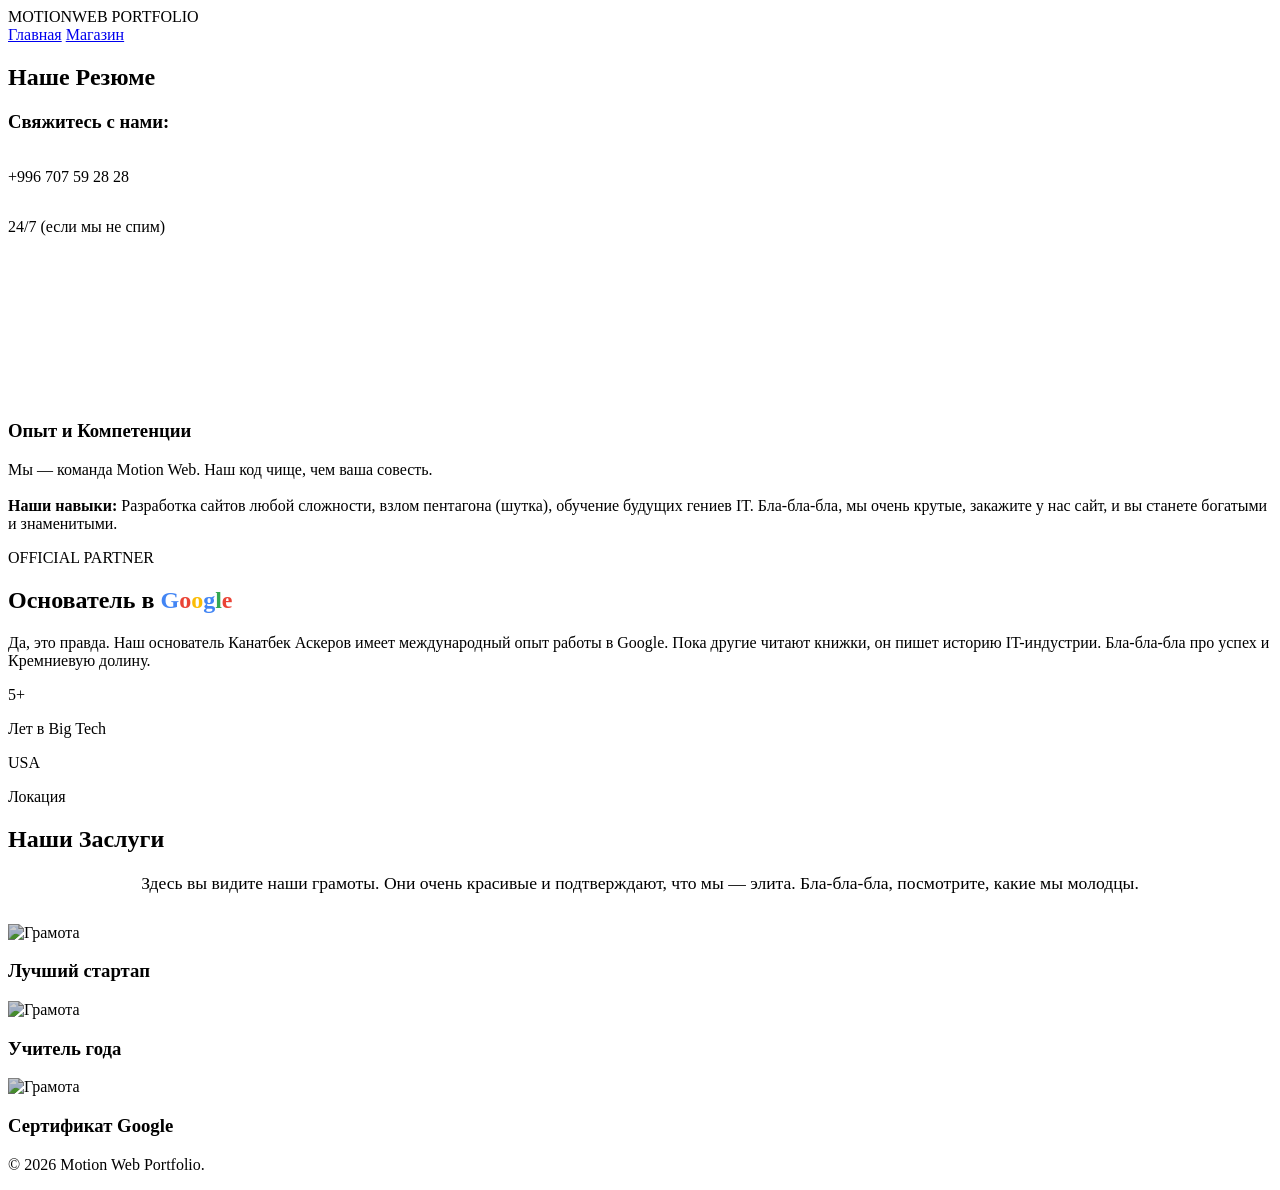
==== portfolio.html @ e7d9ccc2 "Add files via upload" ====
<!DOCTYPE html>
<html lang="ru">
<head>
    <meta charset="UTF-8">
    <meta name="viewport" content="width=device-width, initial-scale=1.0">
    <title>Portfolio & Resume | Motion Web</title>
    <link rel="stylesheet" href="portfolio.css">
    <link href="https://fonts.googleapis.com/css2?family=Montserrat:wght@300;400;600;700&display=swap" rel="stylesheet">
</head>
<body>

    <header class="header">
        <div class="logo"><span>MOTION</span>WEB PORTFOLIO</div>
        <nav class="nav-menu">
            <a href="index.html" class="nav-link">Главная</a>
            <a href="store.html" class="nav-link">Магазин</a>
        </nav>
    </header>

    <section class="section-padding">
        <div class="container">
            <h1 class="page-title">Наше <span class="highlight">Резюме</span></h1>
            
            <div class="neon-box">
                <div class="resume-content">
                    <div class="contact-side">
                        <h3>Свяжитесь с нами:</h3>
                        <p class="phone-number">+996 707 59 28 28</p>
                        <p class="sub-text">24/7 (если мы не спим)</p>
                    </div>
                    <div class="divider"></div>
                    <div class="info-side">
                        <h3>Опыт и Компетенции</h3>
                        <p>
                            Мы — команда Motion Web. Наш код чище, чем ваша совесть. <br><br>
                            <strong>Наши навыки:</strong>
                            Разработка сайтов любой сложности, взлом пентагона (шутка), обучение будущих гениев IT.
                            Бла-бла-бла, мы очень крутые, закажите у нас сайт, и вы станете богатыми и знаменитыми.
                        </p>
                    </div>
                </div>
            </div>

        </div>
    </section>

    <section class="section-padding">
        <div class="container">
            
            <div class="neon-box google-box">
                <div class="google-badge">OFFICIAL PARTNER</div>
                <h2>Основатель в <span style="color: #4285F4;">G</span><span style="color: #EA4335;">o</span><span style="color: #FBBC05;">o</span><span style="color: #4285F4;">g</span><span style="color: #34A853;">l</span><span style="color: #EA4335;">e</span></h2>
                <p class="google-desc">
                    Да, это правда. Наш основатель Канатбек Аскеров имеет международный опыт работы в Google.
                    Пока другие читают книжки, он пишет историю IT-индустрии. Бла-бла-бла про успех и Кремниевую долину.
                </p>
                <div class="stats-grid">
                    <div class="stat-item">
                        <span>5+</span>
                        <p>Лет в Big Tech</p>
                    </div>
                    <div class="stat-item">
                        <span>USA</span>
                        <p>Локация</p>
                    </div>
                </div>
            </div>

        </div>
    </section>

    <section class="section-padding">
        <div class="container">
            <h2 class="section-title">Наши Заслуги</h2>
            
            <div class="neon-box">
                <p style="text-align: center; font-size: 1.1rem; margin-bottom: 30px;">
                    Здесь вы видите наши грамоты. Они очень красивые и подтверждают, что мы — элита.
                    Бла-бла-бла, посмотрите, какие мы молодцы.
                </p>

                <div class="certificates-grid">
                    <div class="cert-card">
                        <img src="https://img.freepik.com/free-vector/vector-technology-modern-certificate-template_530521-1231.jpg?semt=ais_user_personalization&w=740&q=80" alt="Грамота">
                        <h3>Лучший стартап</h3>
                    </div>
                    <div class="cert-card">
                        <img src="https://img.freepik.com/free-vector/creative-colorful-certificate-template-design_1017-14235.jpg?semt=ais_user_personalization&w=740&q=80" alt="Грамота">
                        <h3>Учитель года</h3>
                    </div>
                    <div class="cert-card">
                        <img src="https://img.freepik.com/free-vector/gradient-elegant-certificate-template_52683-65535.jpg" alt="Грамота">
                        <h3>Сертификат Google</h3>
                    </div>
                </div>
            </div>

        </div>
    </section>

    <footer>
        <p>&copy; 2026 Motion Web Portfolio.</p>
    </footer>

</body>
</html>
---- portfolio.css ----
/* --- АНИМАЦИИ ДЛЯ ПОРТФОЛИО --- */

/* 1. Анимация появления контента при загрузке */
@keyframes fadeInUp {
    from {
        opacity: 0;
        transform: translateY(30px);
    }
    to {
        opacity: 1;
        transform: translateY(0);
    }
}

/* 2. Анимация мягкого мерцания неоновой рамки (Glow Pulse) */
@keyframes neonPulse {
    0% { box-shadow: 0 0 15px rgba(0, 212, 255, 0.2); }
    50% { box-shadow: 0 0 30px rgba(0, 212, 255, 0.4); }
    100% { box-shadow: 0 0 15px rgba(0, 212, 255, 0.2); }
}

/* Применяем появление к основным блокам */
.neon-box {
    opacity: 0; /* Изначально скрыты */
    animation: fadeInUp 0.8s ease forwards;
    animation-delay: 0.2s; /* Небольшая задержка */
}

/* Второй блок (Google) появится чуть позже первого */
.google-box {
    animation-delay: 0.5s;
    animation: fadeInUp 0.8s ease forwards, neonPulse 4s infinite ease-in-out;
}

/* Блок с грамотами появится последним */
.certificates-grid .cert-card {
    opacity: 0;
    animation: fadeInUp 0.6s ease forwards;
}

/* Делаем задержку для каждой грамоты по очереди (эффект лестницы) */
.cert-card:nth-child(1) { animation-delay: 0.7s; }
.cert-card:nth-child(2) { animation-delay: 0.9s; }
.cert-card:nth-child(3) { animation-delay: 1.1s; }

/* 3. Анимация линии-разделителя */
@keyframes expandHeight {
    from { height: 0; opacity: 0; }
    to { height: 150px; opacity: 1; }
}

.divider {
    animation: expandHeight 1.2s ease-out forwards;
    animation-delay: 0.8s;
}

/* 4. Микро-взаимодействие: если навести на телефон, он чуть-чуть увеличится */
.phone-number {
    transition: transform 0.3s ease, color 0.3s ease;
    display: inline-block;
}

.phone-number:hover {
    transform: scale(1.05);
    color: #fff;
    cursor: pointer;
}

/* 5. Эффект появления картинок (грамот) */
.cert-card img {
    transition: transform 0.5s cubic-bezier(0.175, 0.885, 0.32, 1.275), filter 0.5s ease;
    filter: brightness(0.8);
}

.cert-card:hover img {
    transform: scale(1.05) rotate(1deg);
    filter: brightness(1.1);
}
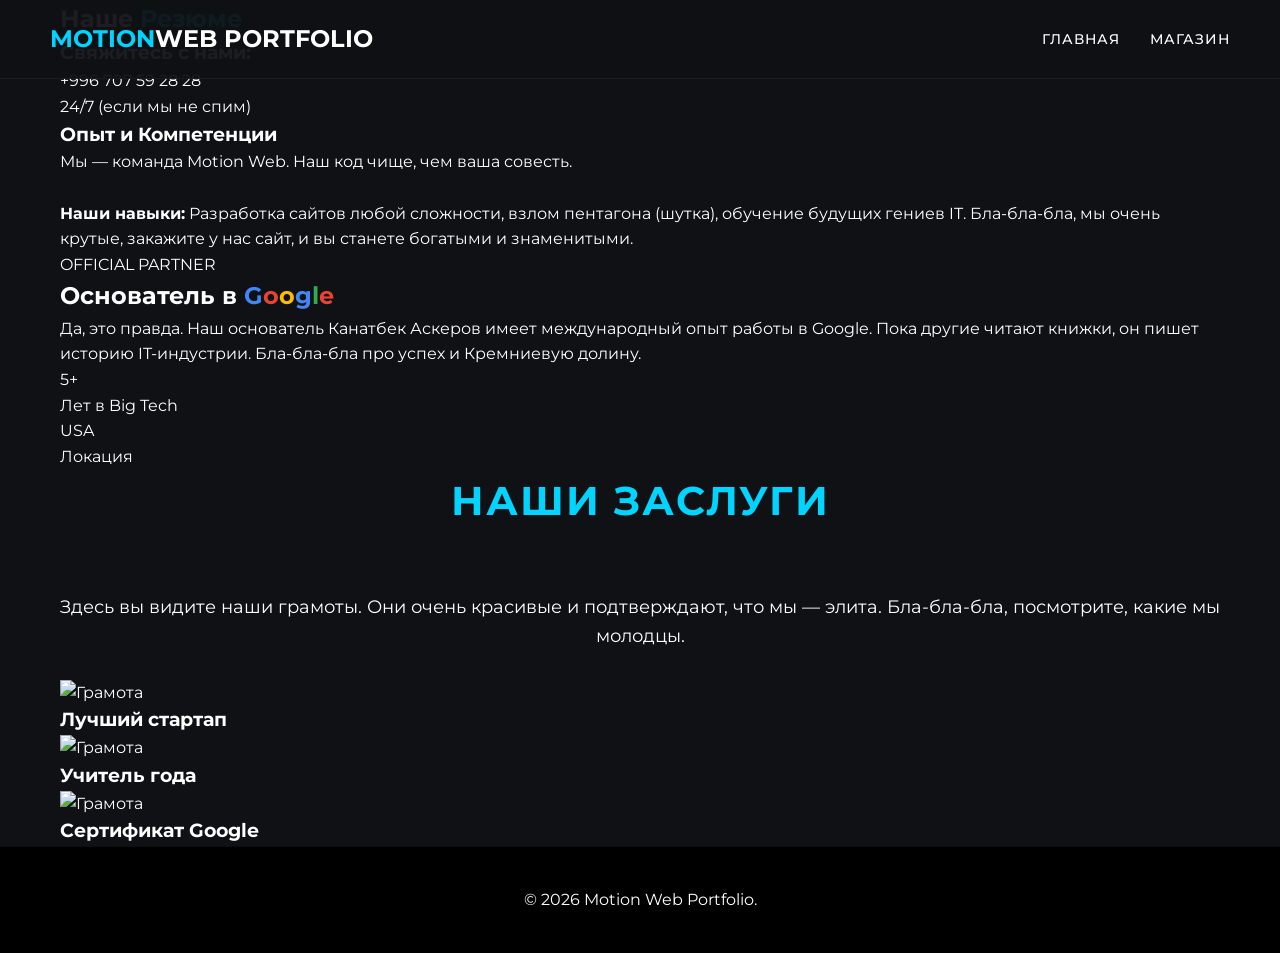
==== commit 29e9c941: "Add files via upload" ====
--- a/portfolio.html
+++ b/portfolio.html
@@ -4,7 +4,7 @@
     <meta charset="UTF-8">
     <meta name="viewport" content="width=device-width, initial-scale=1.0">
     <title>Portfolio & Resume | Motion Web</title>
-    <link rel="stylesheet" href="portfolio.css">
+    <link rel="stylesheet" href="style.css">
     <link href="https://fonts.googleapis.com/css2?family=Montserrat:wght@300;400;600;700&display=swap" rel="stylesheet">
 </head>
 <body>
--- a/style.css
+++ b/style.css
@@ -0,0 +1,351 @@
+/* Общие настройки */
+:root {
+    --bg-color: #0f1115; /* Глубокий темный фон */
+    --card-bg: #1a1d24;
+    --text-primary: #ffffff;
+    --text-secondary: #a0a0a0;
+    --accent: #00d4ff; /* Неоновый голубой */
+    --accent-hover: #0099cc;
+    --font-main: 'Montserrat', sans-serif;
+}
+
+* {
+    margin: 0;
+    padding: 0;
+    box-sizing: border-box;
+}
+
+body {
+    background-color: var(--bg-color);
+    color: var(--text-primary);
+    font-family: var(--font-main);
+    line-height: 1.6;
+    overflow-x: hidden;
+}
+
+a {
+    text-decoration: none;
+    color: inherit;
+    transition: 0.3s;
+}
+
+.container {
+    max-width: 1200px;
+    margin: 0 auto;
+    padding: 0 20px;
+}
+
+/* Навигация */
+.header {
+    display: flex;
+    justify-content: space-between;
+    align-items: center;
+    padding: 20px 50px;
+    background: rgba(15, 17, 21, 0.95);
+    position: fixed;
+    width: 100%;
+    top: 0;
+    z-index: 1000;
+    border-bottom: 1px solid rgba(255, 255, 255, 0.05);
+}
+
+.logo {
+    font-size: 24px;
+    font-weight: 700;
+    color: var(--text-primary);
+}
+
+.logo span {
+    color: var(--accent);
+}
+
+.nav-menu {
+    display: flex;
+    gap: 30px;
+}
+
+.nav-link {
+    font-weight: 500;
+    text-transform: uppercase;
+    font-size: 14px;
+    letter-spacing: 1px;
+    position: relative;
+}
+
+.nav-link:hover {
+    color: var(--accent);
+}
+
+/* Анимация подчеркивания ссылок */
+.nav-link::after {
+    content: '';
+    position: absolute;
+    width: 0;
+    height: 2px;
+    bottom: -5px;
+    left: 0;
+    background-color: var(--accent);
+    transition: width 0.3s;
+}
+
+.nav-link:hover::after {
+    width: 100%;
+}
+
+/* Hero Section */
+.hero {
+    height: 100vh;
+    display: flex;
+    align-items: center;
+    justify-content: center;
+    text-align: center;
+    position: relative;
+    padding-top: 60px;
+}
+
+.hero-content h1 {
+    font-size: 3.5rem;
+    font-weight: 700;
+    margin-bottom: 20px;
+    opacity: 0;
+    animation: fadeInUp 1s forwards 0.5s;
+}
+
+.highlight {
+    color: var(--accent);
+    text-shadow: 0 0 20px rgba(0, 212, 255, 0.3);
+}
+
+.hero-content p {
+    font-size: 1.2rem;
+    color: var(--text-secondary);
+    opacity: 0;
+    animation: fadeInUp 1s forwards 0.8s;
+}
+
+/* Секция Основателя */
+.founder-section {
+    padding: 100px 0;
+    background: linear-gradient(180deg, var(--bg-color) 0%, var(--card-bg) 100%);
+}
+
+.section-title {
+    text-align: center;
+    font-size: 2.5rem;
+    margin-bottom: 60px;
+    color: var(--accent);
+    text-transform: uppercase;
+    letter-spacing: 2px;
+}
+
+.founder-card {
+    display: flex;
+    flex-wrap: wrap;
+    gap: 50px;
+    align-items: center;
+    background: rgba(255, 255, 255, 0.02);
+    padding: 40px;
+    border-radius: 20px;
+    border: 1px solid rgba(255, 255, 255, 0.05);
+    box-shadow: 0 10px 30px rgba(0, 0, 0, 0.3);
+}
+
+.founder-info {
+    flex: 1;
+    min-width: 300px;
+}
+
+.founder-info h3 {
+    font-size: 2rem;
+    margin-bottom: 10px;
+}
+
+.founder-info .role {
+    color: var(--accent);
+    font-weight: 600;
+    margin-bottom: 20px;
+}
+
+.founder-info .bio {
+    margin-bottom: 15px;
+    color: var(--text-secondary);
+}
+
+.lifestyle {
+    margin-top: 30px;
+    padding-top: 20px;
+    border-top: 1px solid rgba(255, 255, 255, 0.1);
+}
+
+.lifestyle h4 {
+    margin-bottom: 10px;
+}
+
+.founder-photo {
+    flex: 0 0 400px;
+    border-radius: 20px;
+    overflow: hidden;
+    position: relative;
+}
+
+.founder-photo img {
+    width: 100%;
+    height: auto;
+    display: block;
+    transition: transform 0.5s;
+}
+
+.founder-photo:hover img {
+    transform: scale(1.05);
+}
+
+/* История */
+.history-section {
+    padding: 100px 0;
+}
+
+.history-content {
+    max-width: 800px;
+    margin: 0 auto;
+    text-align: center;
+}
+
+.timeline {
+    margin-top: 50px;
+    display: flex;
+    justify-content: space-between;
+    flex-wrap: wrap;
+    gap: 20px;
+}
+
+.timeline-item {
+    background: var(--card-bg);
+    padding: 20px;
+    border-radius: 10px;
+    flex: 1;
+    min-width: 200px;
+    border-top: 3px solid var(--accent);
+    transition: transform 0.3s;
+}
+
+.timeline-item:hover {
+    transform: translateY(-10px);
+}
+
+.year {
+    display: block;
+    font-size: 1.5rem;
+    font-weight: 700;
+    color: var(--text-primary);
+    margin-bottom: 10px;
+}
+
+/* Сотрудники */
+.employees-section {
+    padding: 100px 0;
+    background: var(--card-bg);
+}
+
+.team-grid {
+    display: flex;
+    justify-content: center;
+    gap: 30px;
+    flex-wrap: wrap;
+}
+
+.employee-card {
+    background: var(--bg-color);
+    width: 300px;
+    border-radius: 15px;
+    overflow: hidden;
+    transition: 0.3s;
+    border: 1px solid rgba(255, 255, 255, 0.05);
+}
+
+.employee-card:hover {
+    box-shadow: 0 0 20px rgba(0, 212, 255, 0.2);
+    transform: translateY(-5px);
+}
+
+.card-img img {
+    width: 100%;
+    height: 300px;
+    object-fit: cover;
+}
+
+.card-info {
+    padding: 20px;
+    text-align: center;
+}
+
+.card-info h3 {
+    font-size: 1.1rem;
+    margin-bottom: 5px;
+}
+
+.card-info .position {
+    color: var(--accent);
+    font-size: 0.9rem;
+    margin-bottom: 15px;
+}
+
+.card-info .desc {
+    font-size: 0.85rem;
+    color: var(--text-secondary);
+}
+
+/* Футер */
+footer {
+    padding: 40px 0;
+    text-align: center;
+    border-top: 1px solid rgba(255, 255, 255, 0.05);
+    background: #000;
+}
+
+.socials {
+    margin-top: 15px;
+    display: flex;
+    justify-content: center;
+    gap: 20px;
+}
+
+.socials a {
+    color: var(--text-secondary);
+}
+
+.socials a:hover {
+    color: var(--accent);
+}
+
+/* Анимации */
+@keyframes fadeInUp {
+    from {
+        opacity: 0;
+        transform: translateY(30px);
+    }
+    to {
+        opacity: 1;
+        transform: translateY(0);
+    }
+}
+
+/* Адаптивность для мобильных */
+@media (max-width: 768px) {
+    .header {
+        padding: 20px;
+        flex-direction: column;
+        gap: 15px;
+    }
+    
+    .hero-content h1 {
+        font-size: 2.5rem;
+    }
+    
+    .founder-photo {
+        flex: 100%;
+    }
+    
+    .timeline {
+        flex-direction: column;
+    }
+}
